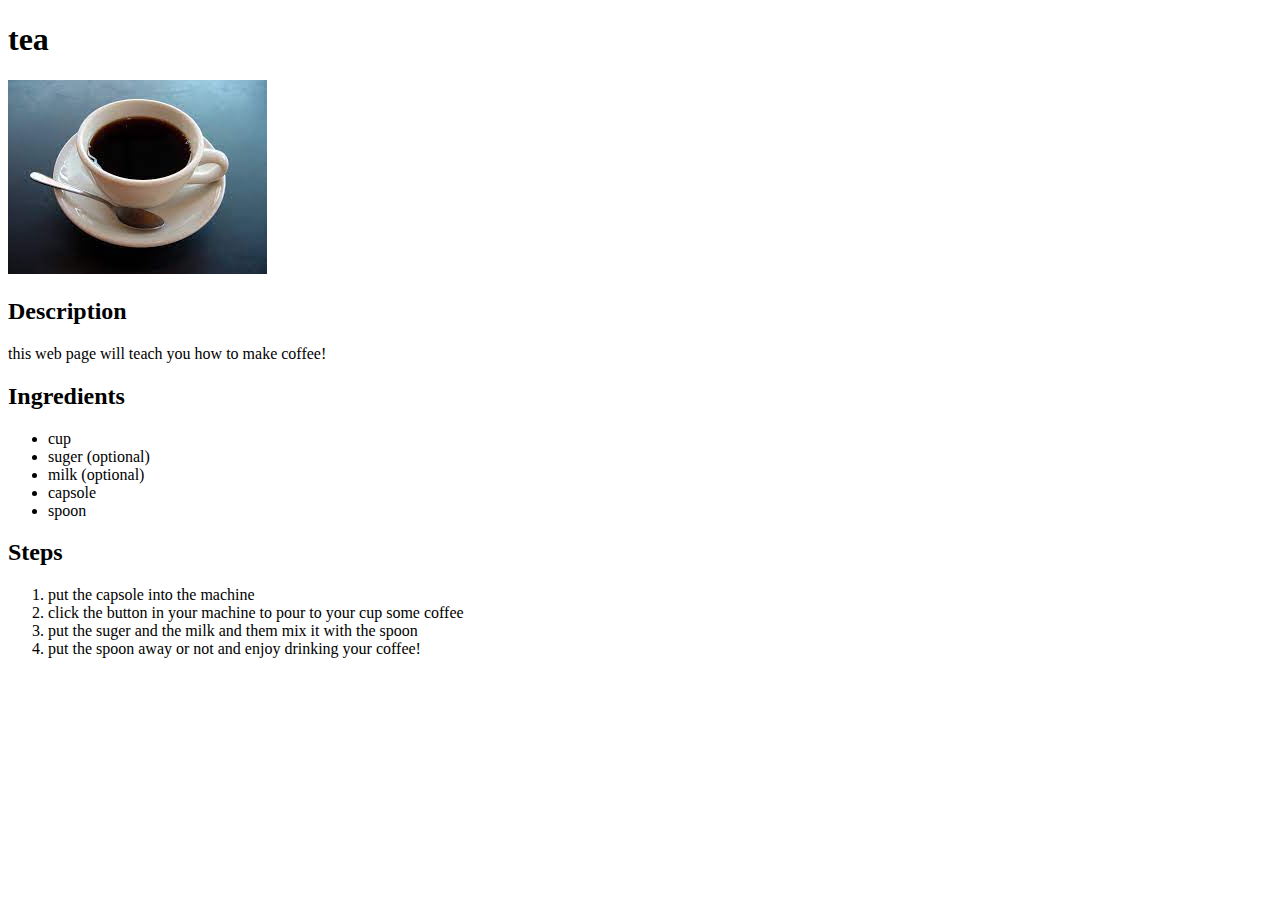
==== recipes/coffee.html @ fe3eadd6 "last changes!" ====
<!DOCTYPE html>
<!-- this is a comment-->
<html lang="en">
    <head>
        <meta charset="utf-8">
            <title>tea</title>  
    </head>
    <body>
        <h1>tea</h1>
        <img src="coffee.jpeg">
        <h2>Description</h2>
        <p>this web page will teach you how to make coffee!</p>
        <h2>Ingredients</h2>
        <ul>
            <li>cup</li>
            <li>suger (optional)</li>
            <li>milk (optional)</li>
            <li>capsole</li>
            <li>spoon</li>
        </ul>
        <h2>Steps</h2>
        <ol>
            <li>put the capsole into the machine</li>
            <li>click the button in your machine to pour to your cup some coffee</li>
            <li>put the suger and the milk and them mix it with the spoon</li>
            <li>put the spoon away or not and enjoy drinking your coffee!</li>
        </ol>
    </body>
</html>
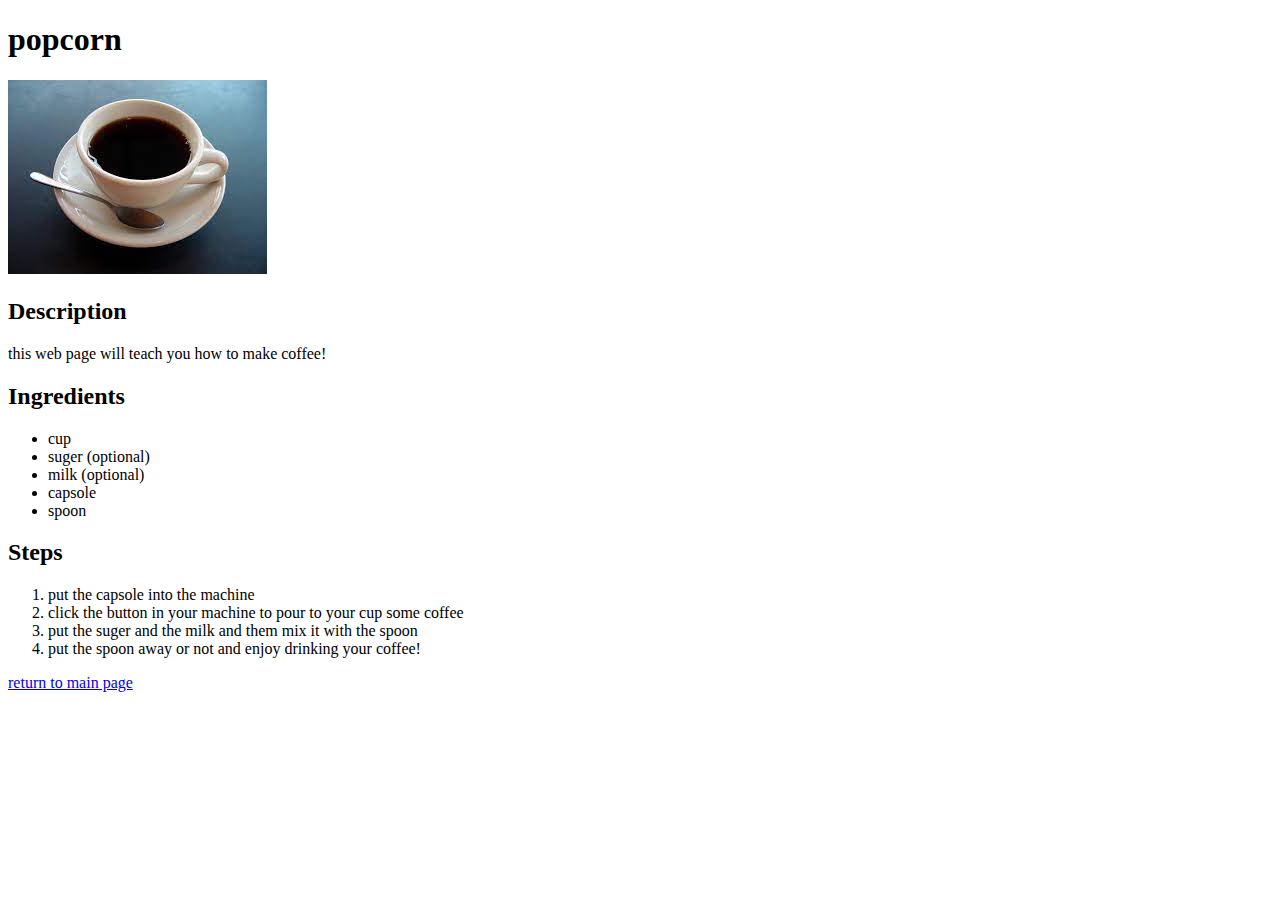
==== commit 42c33eb8: "last commit" ====
--- a/recipes/coffee.html
+++ b/recipes/coffee.html
@@ -3,10 +3,10 @@
 <html lang="en">
     <head>
         <meta charset="utf-8">
-            <title>tea</title>  
+            <title>popcorn</title>  
     </head>
     <body>
-        <h1>tea</h1>
+        <h1>popcorn</h1>
         <img src="coffee.jpeg">
         <h2>Description</h2>
         <p>this web page will teach you how to make coffee!</p>
@@ -25,5 +25,6 @@
             <li>put the suger and the milk and them mix it with the spoon</li>
             <li>put the spoon away or not and enjoy drinking your coffee!</li>
         </ol>
+        <a href="../index.html">return to main page</a>
     </body>
 </html>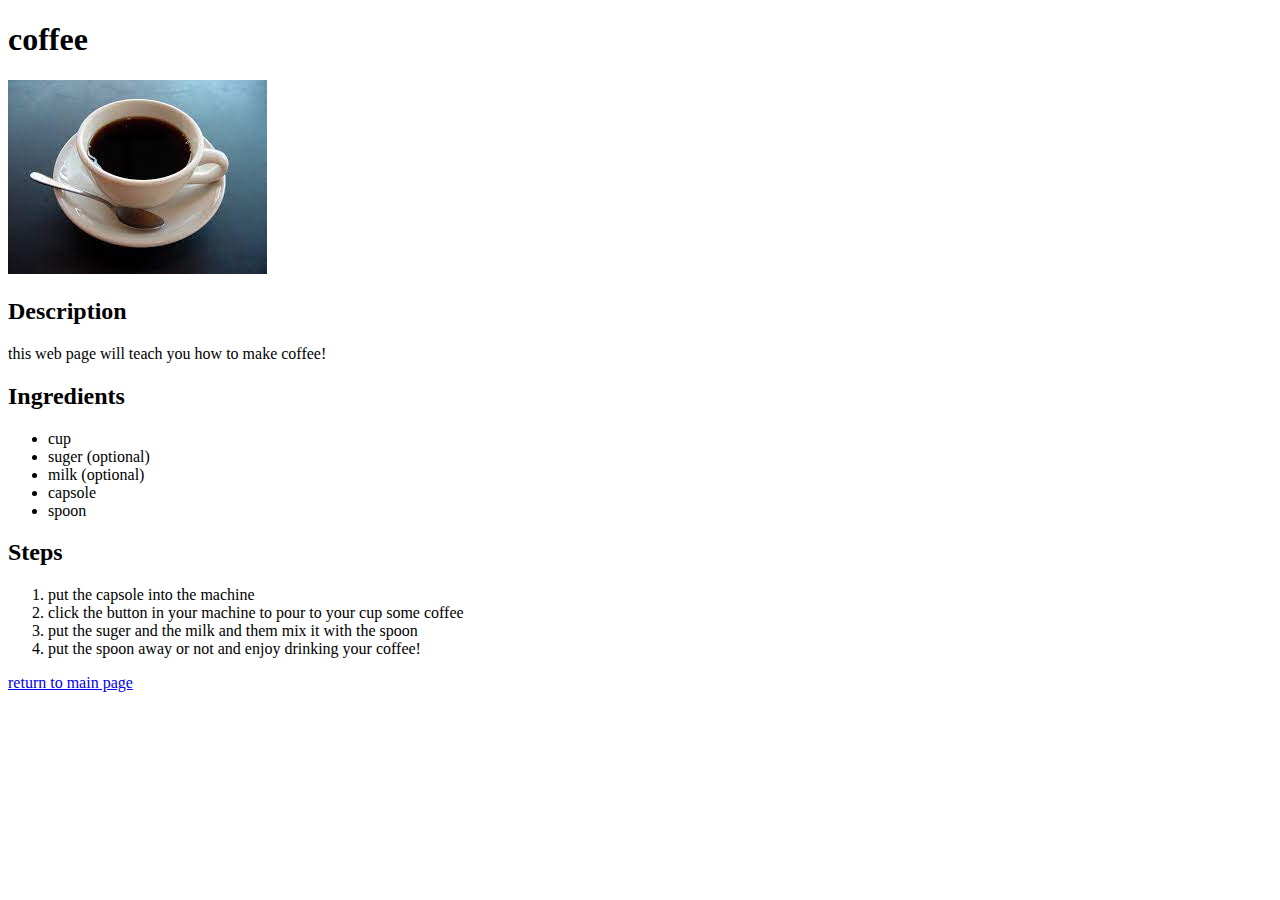
==== commit 7ada9b49: "changes" ====
--- a/recipes/coffee.html
+++ b/recipes/coffee.html
@@ -3,10 +3,10 @@
 <html lang="en">
     <head>
         <meta charset="utf-8">
-            <title>popcorn</title>  
+            <title>coffee</title>  
     </head>
     <body>
-        <h1>popcorn</h1>
+        <h1>coffee</h1>
         <img src="coffee.jpeg">
         <h2>Description</h2>
         <p>this web page will teach you how to make coffee!</p>
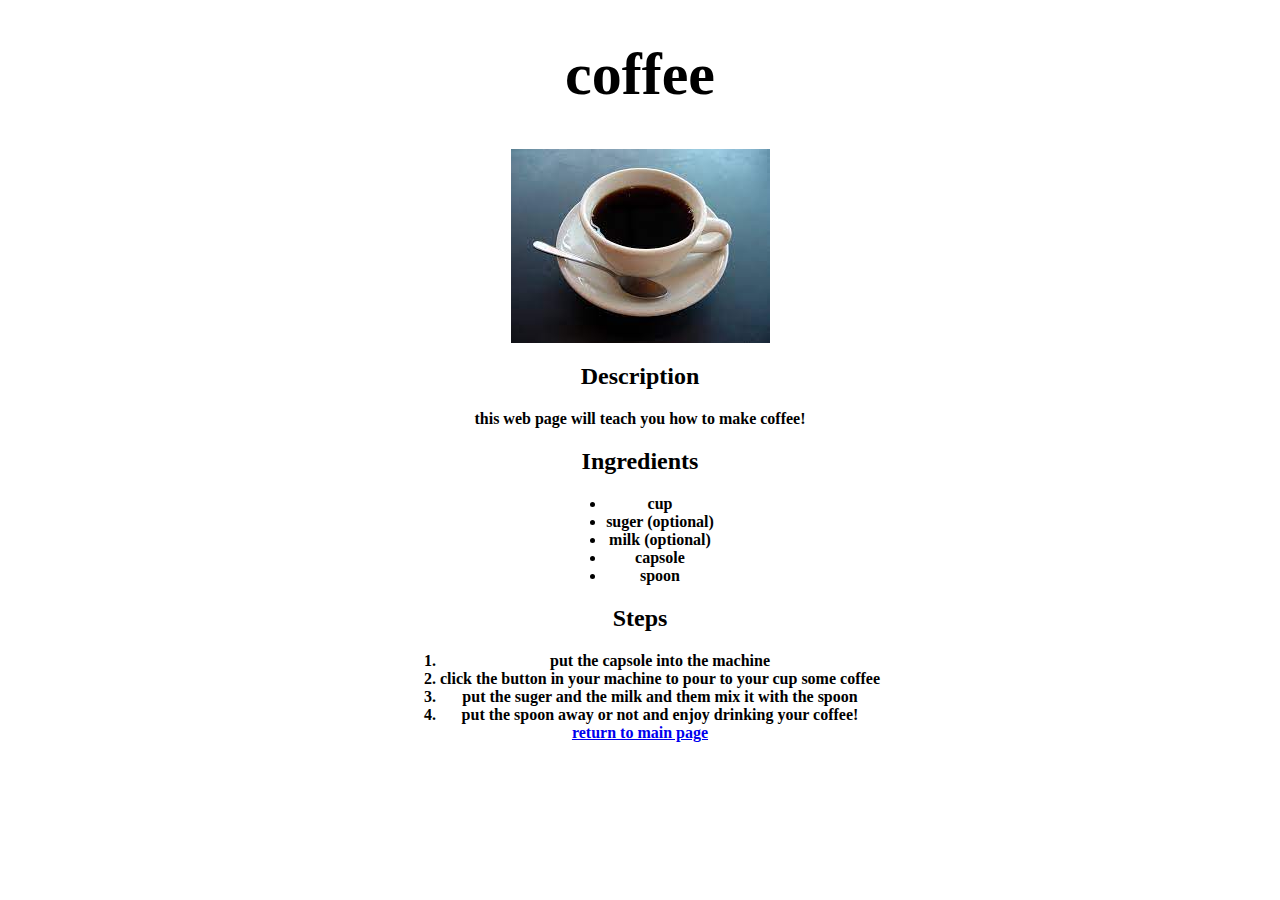
==== commit e3498e49: "css added" ====
--- a/recipes/coffee.html
+++ b/recipes/coffee.html
@@ -3,7 +3,8 @@
 <html lang="en">
     <head>
         <meta charset="utf-8">
-            <title>coffee</title>  
+            <title>coffee</title>
+            <link rel="stylesheet" href="styles.css">  
     </head>
     <body>
         <h1>coffee</h1>
--- a/recipes/styles.css
+++ b/recipes/styles.css
@@ -0,0 +1,24 @@
+h1,h2,li,p,a {
+    text-align: center;
+    font-family: Tahoma;
+    font-weight:800;
+}
+h1 {
+    font-size: 60px;
+    color: black;
+}
+img {
+    display: block;
+    margin-left: auto;
+    margin-right: auto;
+}
+ul,ol {
+    display: table;
+    margin: auto;
+}
+a {
+    display: flex;
+    justify-content: center;
+    align-items: center;
+    text-align: center;
+}